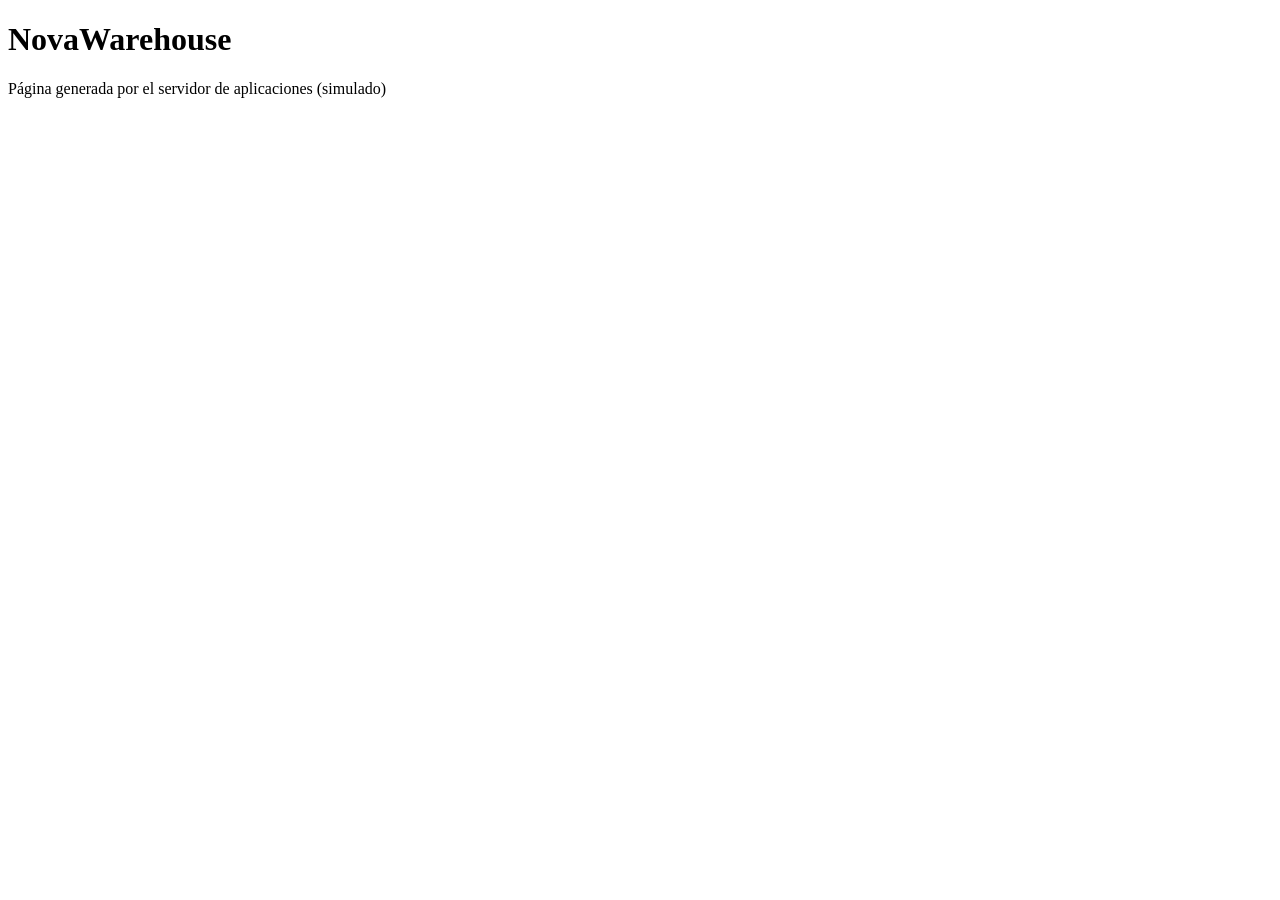
==== backend/response/index.html @ 1334cf10 "Fase 2 completed" ====
<!DOCTYPE html>
<html lang="en">
<head>
    <meta charset="UTF-8">
    <meta name="viewport" content="width=device-width, initial-scale=1.0">
    <link rel="stylesheet" href="wwwroot/css/site.css">
    <title>Proyecto</title>
</head>
<body>
    <h1>NovaWarehouse</h1>
    <p>Página generada por el servidor de aplicaciones (simulado)</p>
</body>
</html>
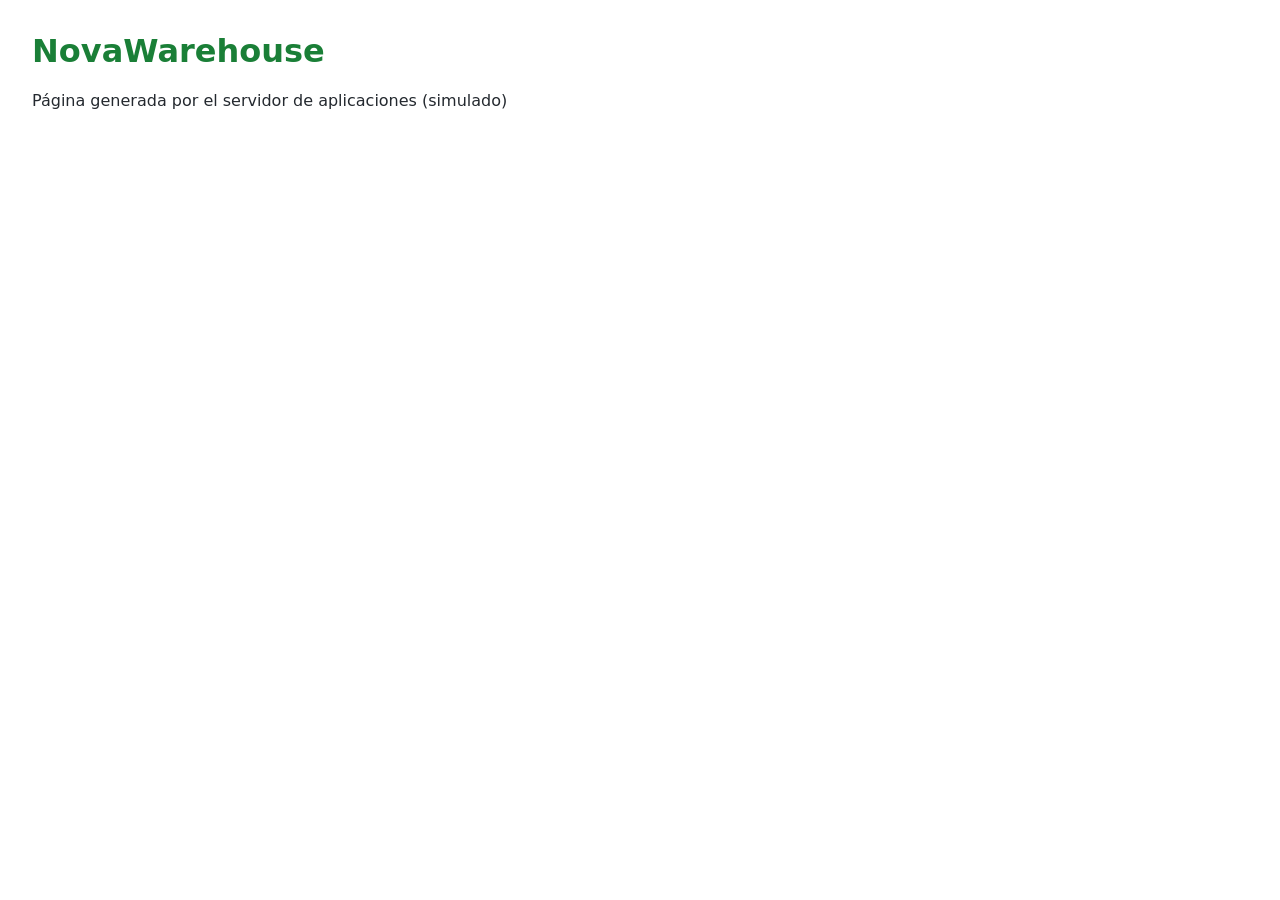
==== commit f7d98024: "Program.cs editado" ====
--- a/backend/response/index.html
+++ b/backend/response/index.html
@@ -3,7 +3,7 @@
 <head>
     <meta charset="UTF-8">
     <meta name="viewport" content="width=device-width, initial-scale=1.0">
-    <link rel="stylesheet" href="wwwroot/css/site.css">
+    <link rel="stylesheet" href="css/site.css">
     <title>Proyecto</title>
 </head>
 <body>
--- a/backend/response/css/site.css
+++ b/backend/response/css/site.css
@@ -0,0 +1,9 @@
+body {
+    font-family: system-ui, sans-serif;
+    margin: 2rem;
+    color: #24292f;
+}
+
+h1 {
+    color: #1a7f37;
+}
